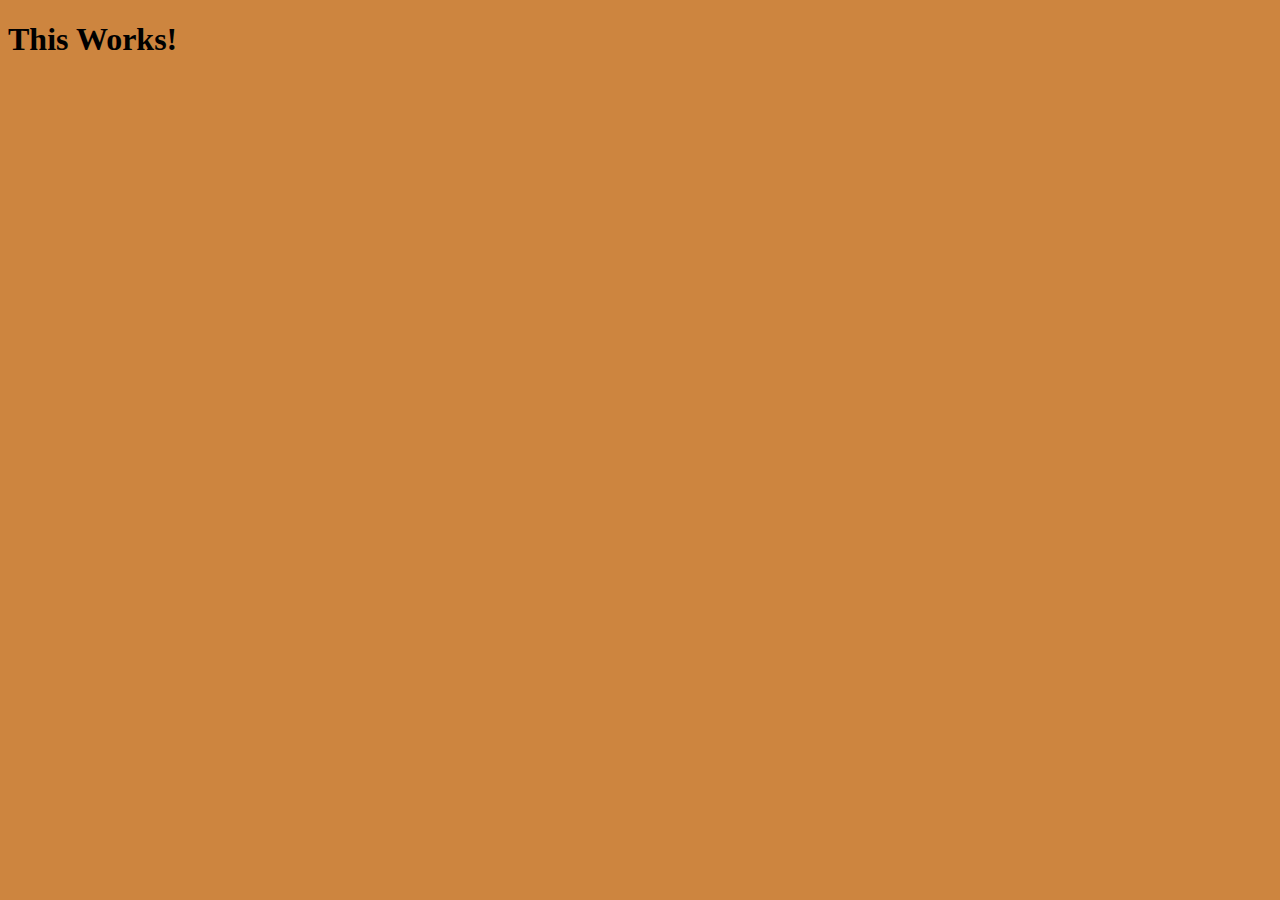
==== Vanilla/basic/index.html @ fb667cfb "Vanilla JS Commit" ====
<!DOCTYPE html>
<html lang="en" dir="ltr">
  <head>
    <meta charset="utf-8">
    <title>Something</title>
    <link rel="stylesheet" href= "index.css" />
  </head>
  <body>
    <h1 id = "title"> This Works! </h1>
    <script src="index.js"></script>
  </body>
</html>
---- Vanilla/basic/index.css ----
body {
  background-color: peru;
}

h1 {
  color: while;
}

#title {

}
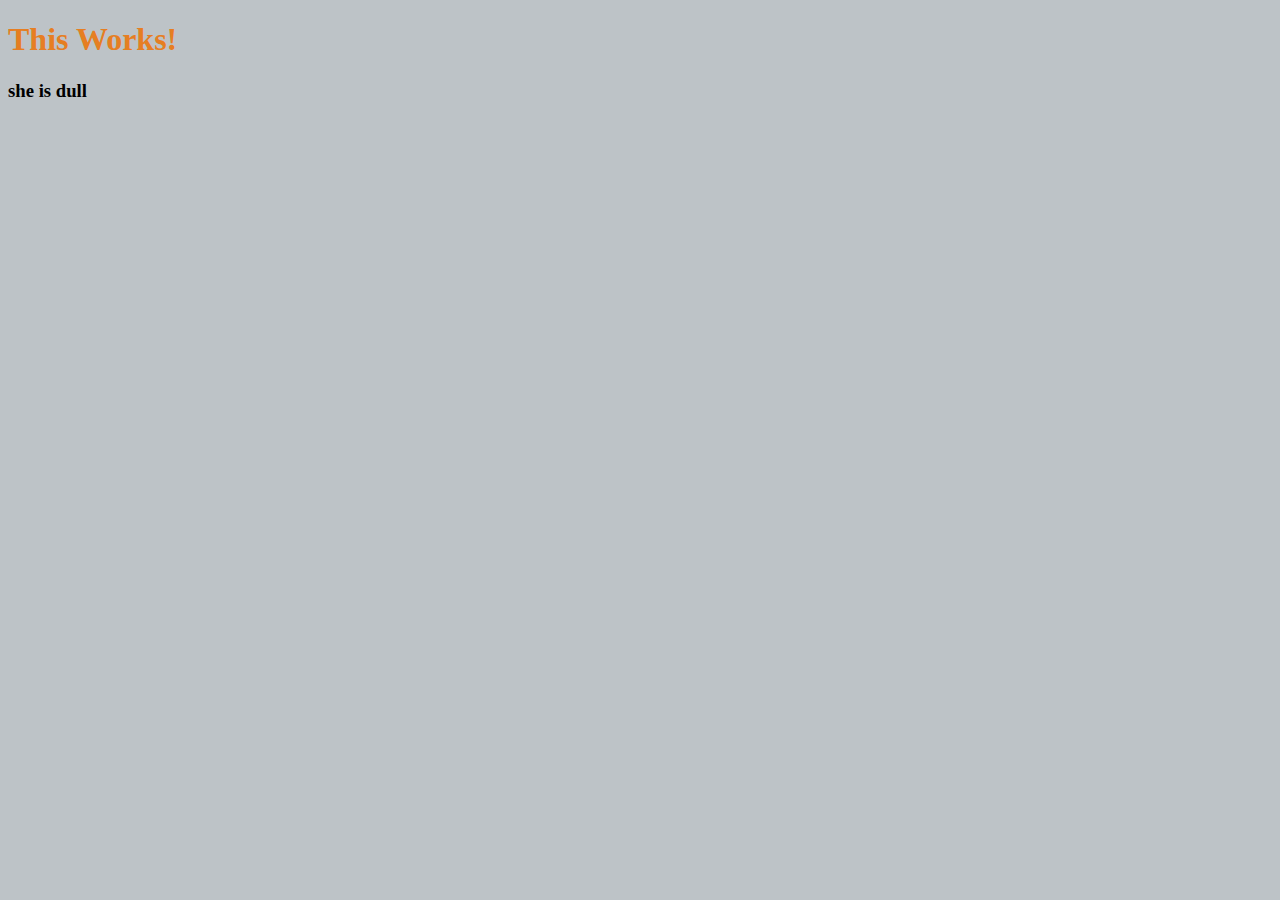
==== commit d3b2f519: "happy Saea Prrete" ====
--- a/Vanilla/basic/index.html
+++ b/Vanilla/basic/index.html
@@ -6,7 +6,8 @@
     <link rel="stylesheet" href= "index.css" />
   </head>
   <body>
-    <h1 id = "title"> This Works! </h1>
-    <script src="index.js"></script>
+    <h1 id = "title" class = "btn"> This Works! </h1>
+    <h3 id = "dull">  she is dull </h3>
+    <script src="05-03_Events_Handle.js"></script>
   </body>
 </html>
--- a/Vanilla/basic/index.css
+++ b/Vanilla/basic/index.css
@@ -1,11 +1,15 @@
 body {
-  background-color: peru;
+  background-color: #bdc3c7;
 }
 
 h1 {
-  color: while;
+  color: #e67e22;
+  transition: color 0.5s ease-in-out;
 }
 
-#title {
-
+.btn {
+  cursor: pointer;
 }
+.clicked {
+  color: #cef0f1;
+}